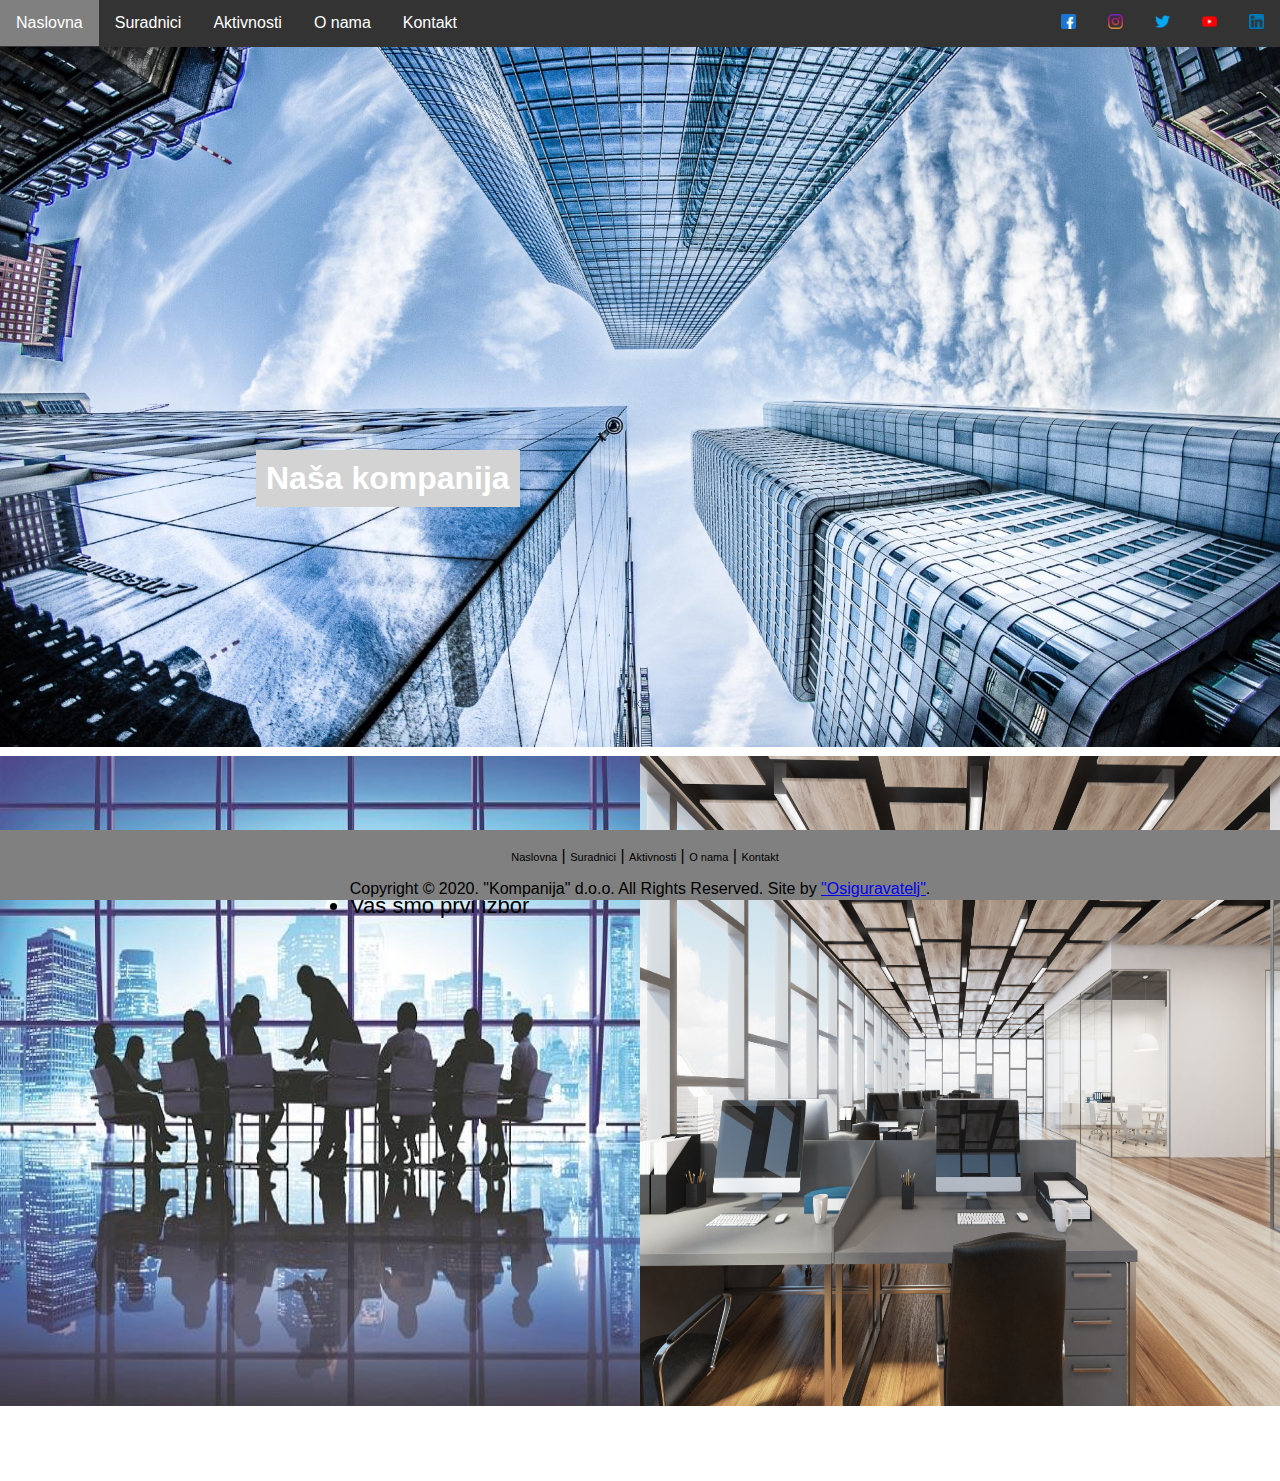
==== index.html @ 97329f6f "first commit" ====
<!DOCTYPE html>
<html>
    <head>
        <title>Testiranje</title>
        <meta charset="utf-8">
        <link rel="stylesheet" href="styles/style.css">
        <link rel="stylesheet" href="styles/index-style.css">
    </head>

    <body>
        <div class="navbar">
            <a href="index.html">Naslovna</a>
            <a href="pages/partners.html">Suradnici</a>
            <div class="dropdown">
                <button class="dropbtn"><a href="pages/activities.html">Aktivnosti</a></button>
                <div class="dropdown-content">
                    <a href="pages/activities.html#dizajn">Dizajn</a>
                    <a href="pages/activities.html#proizvodnja">Proizvodnja</a>
                    <a href="pages/activities.html#distribucija">Distribucija</a>
                </div>
            </div> 
            <a href="pages/about.html">O nama</a>
            <a href="pages/contact.html">Kontakt</a>

            <ul id="socialMediaLinks">
                <li><a href="https://www.facebook.com/"><img src="images/icons/facebook.png" alt=""></a></li>
                <li><a href="https://www.instagram.com/"><img src="images/icons/instagram.png" alt=""></a></li>
                <li><a href="https://twitter.com/"><img src="images/icons/twitter.png" alt=""></a></li>
                <li><a href="https://www.youtube.com/"><img src="images/icons/youtube.png" alt=""></a></li>
                <li><a href="https://www.linkedin.com/"><img src="images/icons/linkedin.png" alt=""></a></li>
            </ul>
        </div>

        <main>
            <img src="images/company-profile-1.jpg" alt="">
                <h1>Naša kompanija</h1>
                
            <p id="office1">
                <img src="images/1559674671-2023.jpg" alt="">
                <ul class="office1-list">
                    <li>Više od 10 godina sa vama</li>
                    <li>preko 50 zaposlenih</li>
                    <li>Vaš smo prvi izbor</li>
                </ul>
            </p>

            <p id="office2">
                <img src="images/Corporate.jpg" alt="">
            </p>
        </main>

        <footer>
            <div class="footer">
                <nav>
                    <a href="index.html">Naslovna</a> | 
                    <a href="pages/partners.html">Suradnici</a> | 
                    <a href="pages/activities.html">Aktivnosti</a> | 
                    <a href="pages/about.html">O nama</a> |
                    <a href="pages/contact.html">Kontakt</a>
                </nav>
            </div>       
            <div class="copyright">Copyright © 2020. "Kompanija" d.o.o. All Rights Reserved. Site by 
                <a href="#">"Osiguravatelj"</a>.
            </div>
        </footer>
    </body>
</html>
---- styles/style.css ----
*{
    padding: 0px;
    margin: 0px;
}

body{
    background-size: cover;
    background-position: center;
    box-sizing: border-box;
    font-family: sans-serif;
}
  
.navbar {
    overflow: hidden;
    background-color: #333;
  }
  
.navbar a {
    float: left;
    font-size: 16px;
    color: white;
    text-align: center;
    padding: 14px 16px;
    text-decoration: none;
  }
  
.dropdown {
    float: left;
    overflow: hidden;
}
  
.dropdown .dropbtn {
    font-size: 16px;  
    border: none;
    outline: none;
    color: white;
    padding: 14px 16px;
    background-color: inherit;
    font-family: inherit;
    margin: 0;
}

.dropbtn a {
  border: none;
  padding-bottom: 0;
  padding: 0;
}
  
.navbar a:hover, .dropdown:hover .dropbtn {
    background-color: gray;
  }
  
.dropdown-content {
    display: none;
    position: absolute;
    background-color: #f9f9f9;
    min-width: 160px;
    box-shadow: 0px 8px 16px 0px rgba(0,0,0,0.2);
    z-index: 1;
  }
  
.dropdown-content a {
    float: none;
    color: black;
    padding: 12px 16px;
    text-decoration: none;
    display: block;
    text-align: left;
  }
  
.dropdown-content a:hover {
    background-color: #ddd;
  }
  
.dropdown:hover .dropdown-content {
    display: block;
}

/* Hyperlinks to social media sites */
.navbar ul {
    display: inline-block;
}

#socialMediaLinks {
  float: right;
}

.navbar ul li {
    display: inline;

    list-style-type: none;
    margin: 0;
    padding: 0;
}

.navbar ul li a img {
    width: 15px;
    height: 15px;
}

/*
.naslov-kategorije {
  
  padding: 0px 0px 100px 0px ;
  position: relative;
  box-shadow: maroon;

}

.naslovneobjave {
  background-color: lightblue;
  position: absolute; 
}

.nobjava {
  background-color: lightgreen;
  block-size: 100px;
  width: 50%;
  padding: 20px;

  
}

.nobjava a {
  background-color: lightslategrey;
  padding: 50px;
  margin: 0%;
  text-shadow: maroon;
  border-radius: 150px;
  float: left;
}

.nobjava img {
  padding: 0%;
}
*/


main {
  margin-bottom: 80px;
}

footer {
	text-align: center;
	margin: 0 auto; 
  width:100%;
  background-color: gray;
  height: 70px;
  position: fixed;
  bottom: 0;
}

div.footer nav {
	padding: 18px 0 0 10px;
	float: center;
	color: black;
  line-height: 15px;
  padding-bottom: 15px;
}

div.footer nav a {
	color: black;
	line-height: 15px;
	text-decoration: none;
	font-size: 11px
}

div.footer nav a:hover {
	color: red;
	line-height: 15px;
	text-decoration: none;
	font-size: 11px
}

div.footer .copyright {
	padding: 0 10px 0 0;
	font-size: 11px;
	line-height: 51px;
}
---- styles/index-style.css ----
main h1 {
    background-color: lightgray;
    color: white;
    position: absolute;
    top: 50%;
    left: 20%;
    padding: 10px;
}

main h1:hover{
    opacity: 0.6;
}

main img {
    position: relative;
    width: 100%;
    height: 100%;
}


main p img:hover {
    opacity: 0.2;
    transition: 2s;
}

#office1 {
    float: left;
    width: 50%;
    margin-bottom: 75px;
    margin-top: 5px;
    height: 650px;
}

#office2 {
    float: right;
    width: 50%;
    margin-bottom: 75px;
    margin-top: 5px;
    height: 650px;
}

main p ul {
    color: white;
    position: absolute;
    background-color: gray;
}

.office1-list {
    color: black;
    position: absolute;
    font-size: 22px;
    text-shadow: burlywood;

    padding: 30px;
    margin: 60px;
    margin-left: 25%;
}
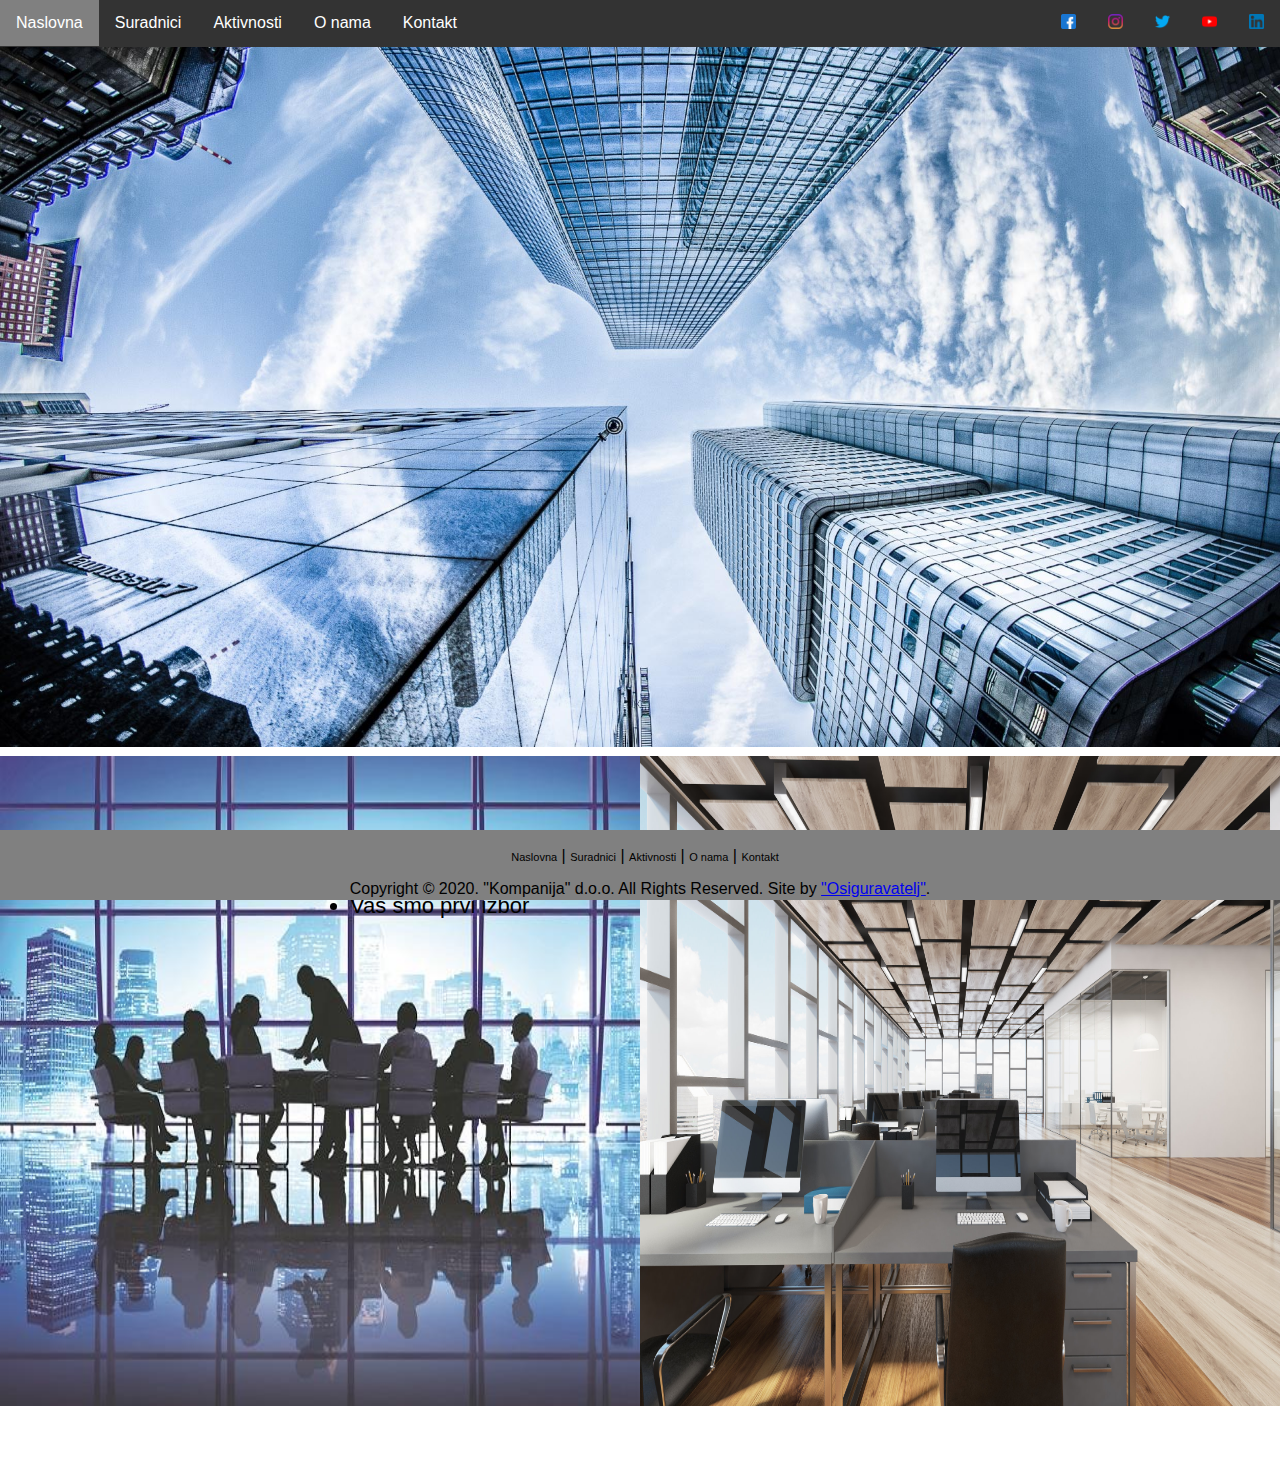
==== commit 2116bbb5: "scaling fix" ====
--- a/index.html
+++ b/index.html
@@ -33,7 +33,6 @@
 
         <main>
             <img src="images/company-profile-1.jpg" alt="">
-                <h1>Naša kompanija</h1>
                 
             <p id="office1">
                 <img src="images/1559674671-2023.jpg" alt="">
--- a/styles/index-style.css
+++ b/styles/index-style.css
@@ -1,16 +1,3 @@
-main h1 {
-    background-color: lightgray;
-    color: white;
-    position: absolute;
-    top: 50%;
-    left: 20%;
-    padding: 10px;
-}
-
-main h1:hover{
-    opacity: 0.6;
-}
-
 main img {
     position: relative;
     width: 100%;
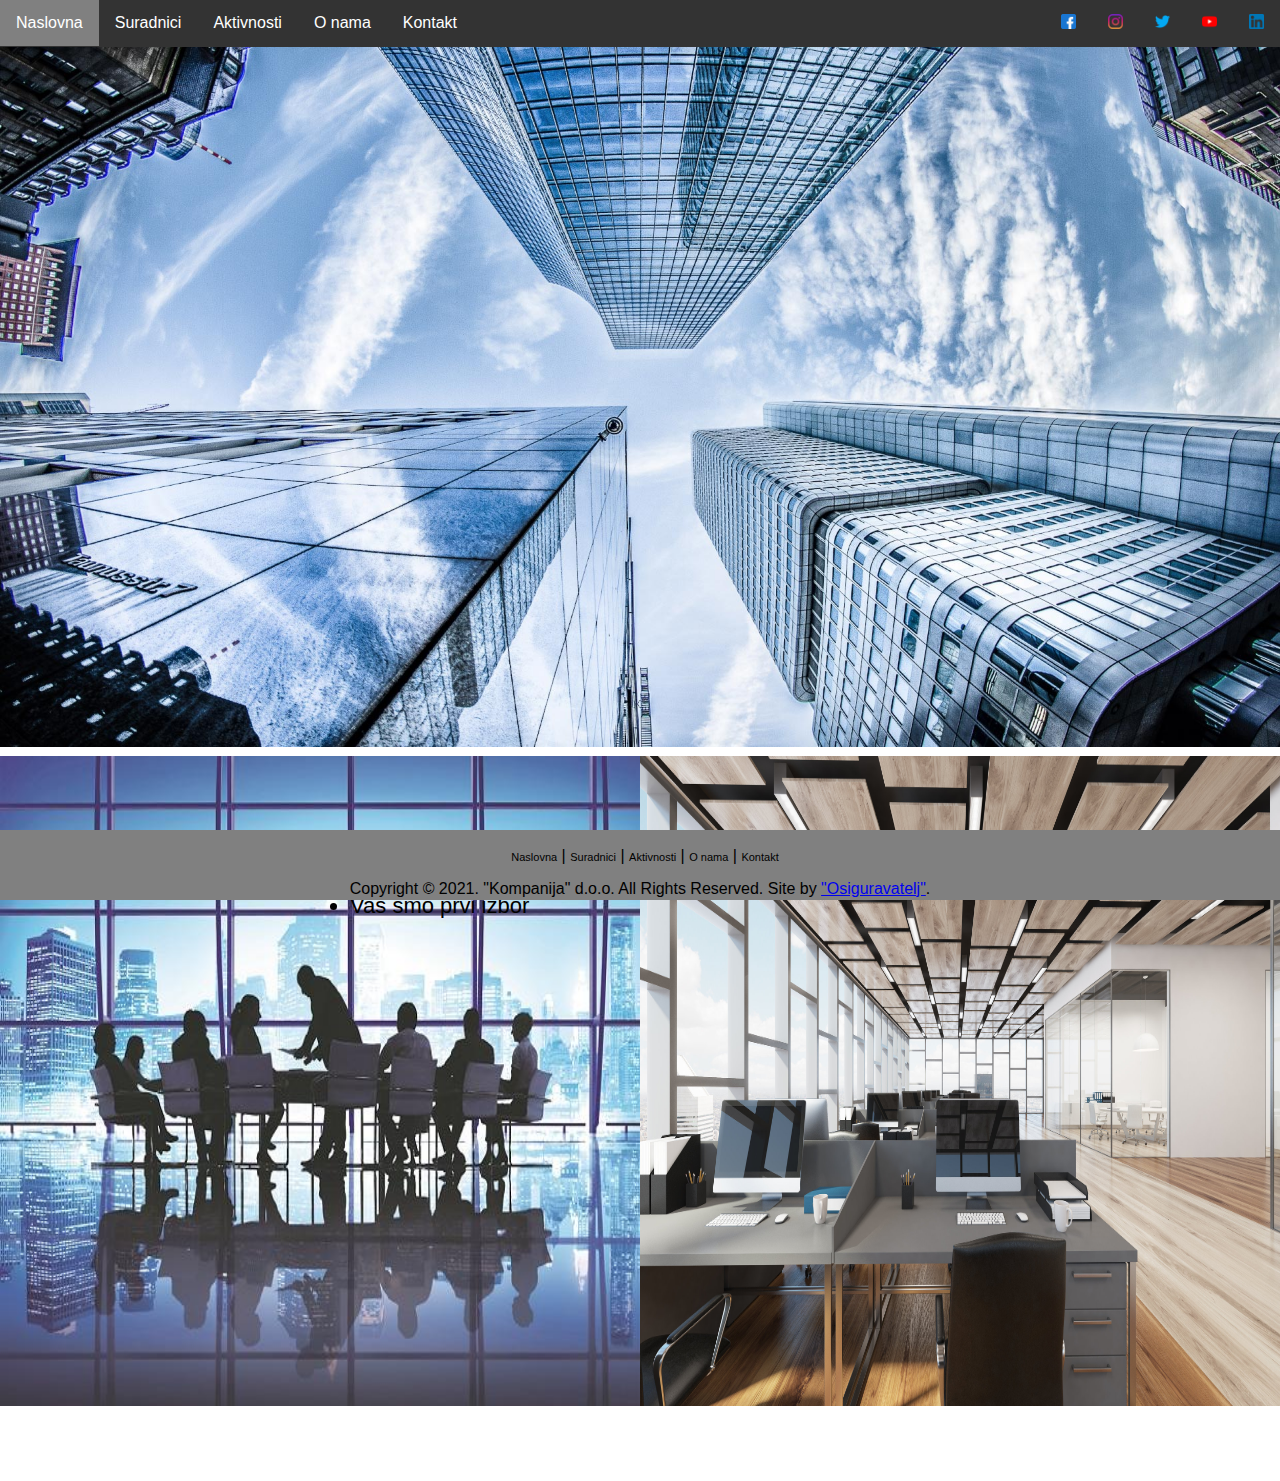
==== commit fba7c1ac: "commit" ====
--- a/index.html
+++ b/index.html
@@ -1,7 +1,7 @@
-<!DOCTYPE html>
+﻿<!DOCTYPE html>
 <html>
     <head>
-        <title>Testiranje</title>
+        <title>Naslovna</title>
         <meta charset="utf-8">
         <link rel="stylesheet" href="styles/style.css">
         <link rel="stylesheet" href="styles/index-style.css">
@@ -58,7 +58,7 @@
                     <a href="pages/contact.html">Kontakt</a>
                 </nav>
             </div>       
-            <div class="copyright">Copyright © 2020. "Kompanija" d.o.o. All Rights Reserved. Site by 
+            <div class="copyright">Copyright © 2021. "Kompanija" d.o.o. All Rights Reserved. Site by 
                 <a href="#">"Osiguravatelj"</a>.
             </div>
         </footer>
